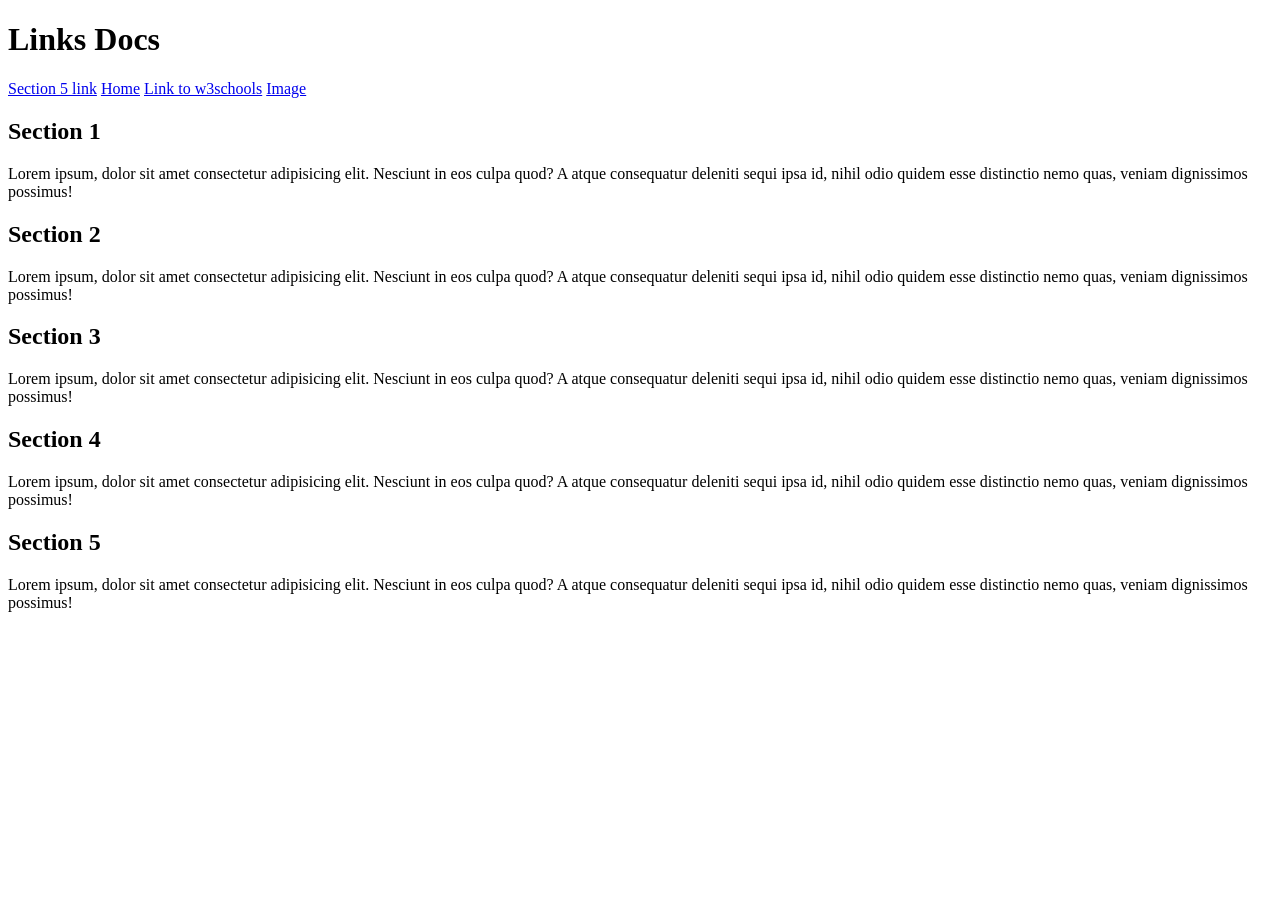
==== link.html @ 6826fbe9 "class 1" ====
<!doctype html>
<html lang="en">
  <head>
    <meta charset="UTF-8" />
    <meta name="viewport" content="width=device-width, initial-scale=1.0" />
    <title>Links Docs</title>
  </head>
  <body>
    <h1>Links Docs</h1>

    <!-- Achor link -->
     <a href="#sec_5"> Section 5 link</a>

    <!-- Link to Another Web Page -->
    <a href="./index.html">Home</a>

    <!--  Link to external website -->
    <a href="https://www.w3schools.com/">Link to w3schools</a>

    <!-- Link to nested pages -->
    <a href="./pages/image.html">Image</a>

    <div id="sec_1">
      <h2 >Section 1</h2>
      <p>
        Lorem ipsum, dolor sit amet consectetur adipisicing elit. Nesciunt in
        eos culpa quod? A atque consequatur deleniti sequi ipsa id, nihil odio
        quidem esse distinctio nemo quas, veniam dignissimos possimus!
      </p>
    </div>
    <div id="sec_2">
      <h2 >Section 2</h2>
      <p>
        Lorem ipsum, dolor sit amet consectetur adipisicing elit. Nesciunt in
        eos culpa quod? A atque consequatur deleniti sequi ipsa id, nihil odio
        quidem esse distinctio nemo quas, veniam dignissimos possimus!
      </p>
    </div>
    <div id="sec_3">
      <h2 >Section 3</h2>
      <p>
        Lorem ipsum, dolor sit amet consectetur adipisicing elit. Nesciunt in
        eos culpa quod? A atque consequatur deleniti sequi ipsa id, nihil odio
        quidem esse distinctio nemo quas, veniam dignissimos possimus!
      </p>
    </div>
    <div id="sec_4">
      <h2 >Section 4</h2>
      <p>
        Lorem ipsum, dolor sit amet consectetur adipisicing elit. Nesciunt in
        eos culpa quod? A atque consequatur deleniti sequi ipsa id, nihil odio
        quidem esse distinctio nemo quas, veniam dignissimos possimus!
      </p>
    </div>
    <div id="sec_5">
      <h2 >Section 5</h2>
      <p>
        Lorem ipsum, dolor sit amet consectetur adipisicing elit. Nesciunt in
        eos culpa quod? A atque consequatur deleniti sequi ipsa id, nihil odio
        quidem esse distinctio nemo quas, veniam dignissimos possimus!
      </p>
    </div>
    
  </body>
</html>
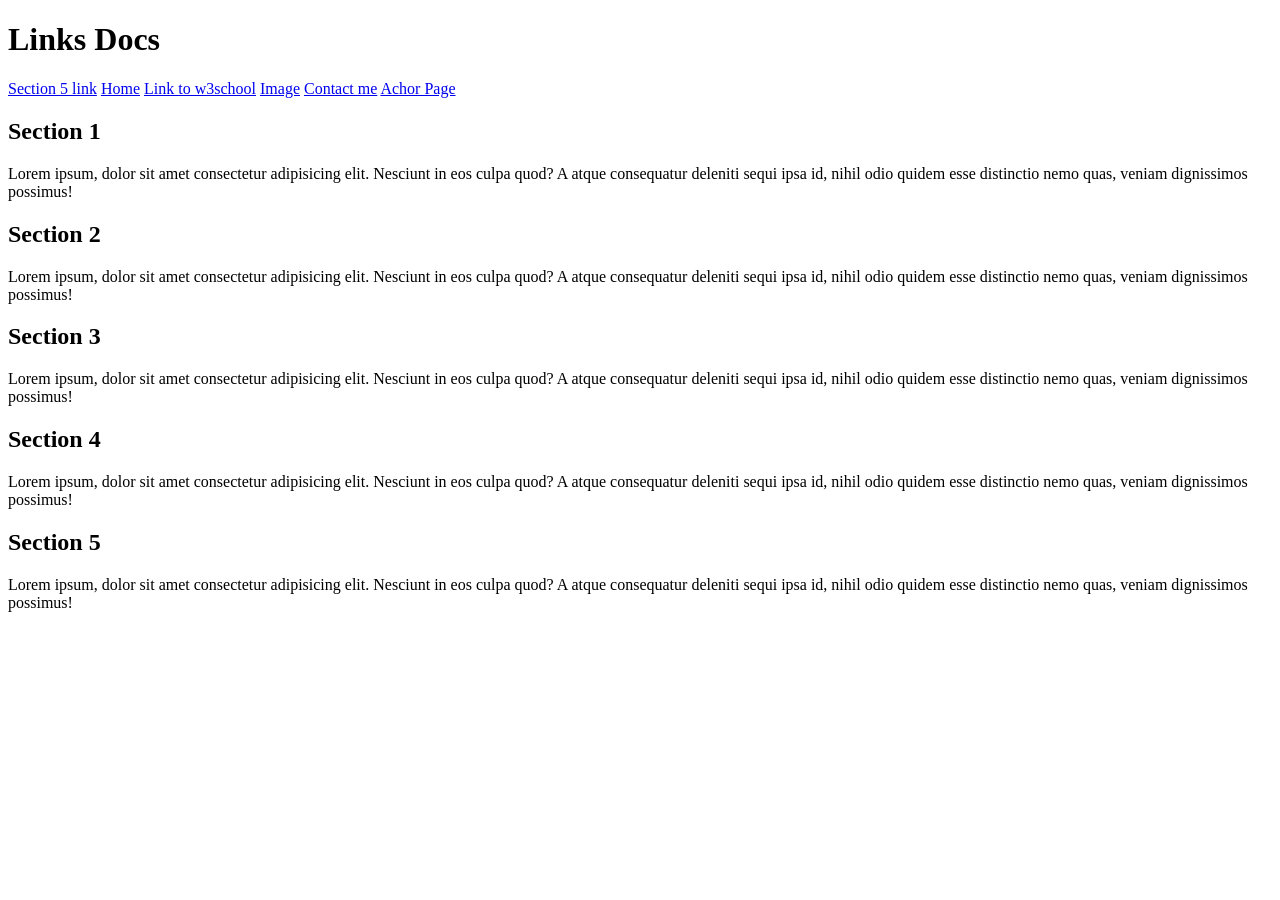
==== commit 7945fc12: "class 3" ====
--- a/link.html
+++ b/link.html
@@ -15,10 +15,15 @@
     <a href="./index.html">Home</a>
 
     <!--  Link to external website -->
-    <a href="https://www.w3schools.com/">Link to w3schools</a>
+    <a href="https://www.w3schools.com/">Link to w3school</a>
 
     <!-- Link to nested pages -->
-    <a href="./pages/image.html">Image</a>
+    <a href="./pages/image.html" >Image</a>
+
+    <a href="mailto:ultimatefaloe@outlook.com">Contact me</a>
+
+    <!-- target link -->
+    <a href="archor.html" target="_self"> Achor Page</a>
 
     <div id="sec_1">
       <h2 >Section 1</h2>
